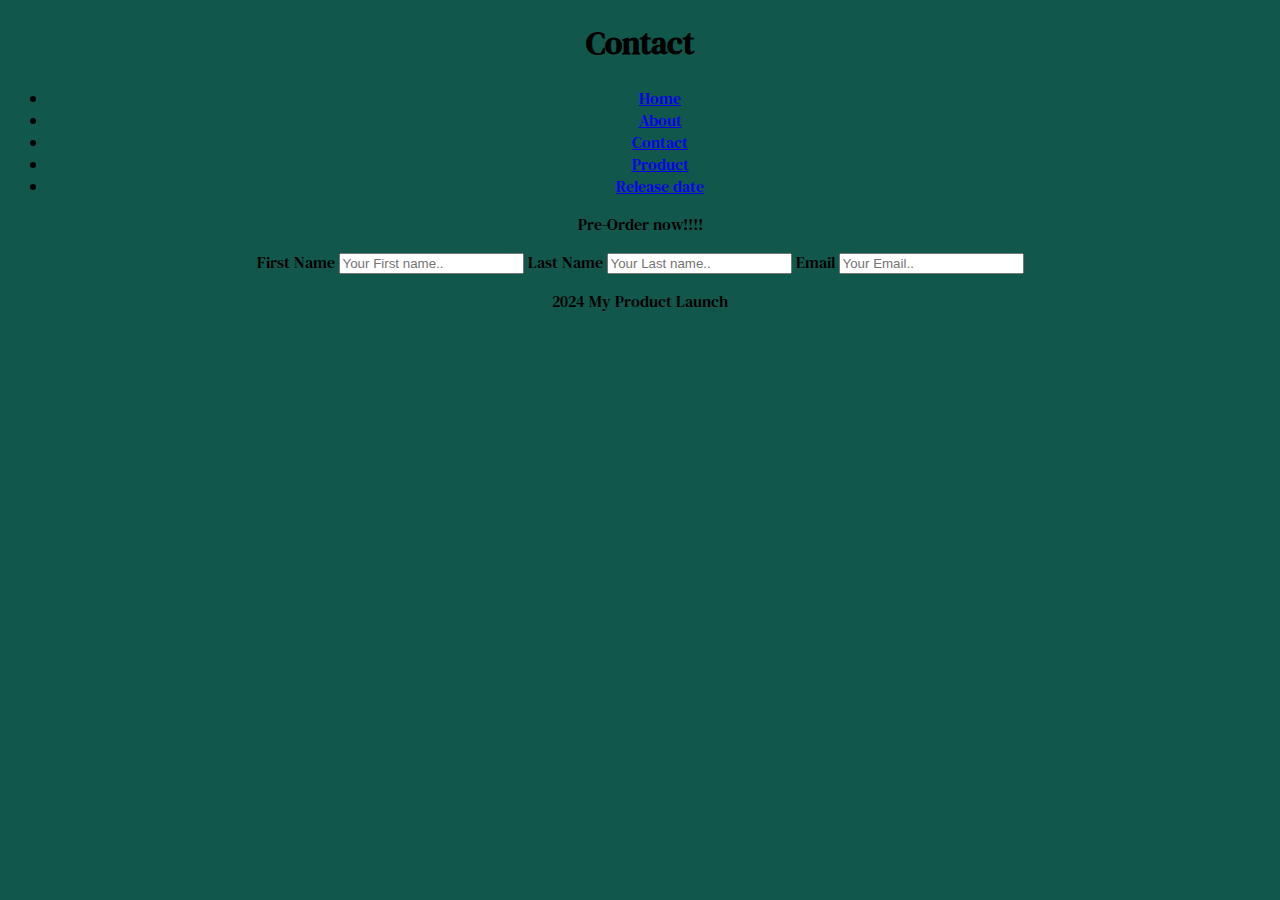
==== thankyou.html @ 516888a0 "changes" ====
<!DOCTYPE html>

<html lang="en">

<head>
  
        <link rel="icon" href="gaminglogo">
            <meta charset="UTF-8">
            <meta name="description" content="a breif description of my website.">
            <link rel="stylesheet" href="pglinked.css">
            <script src="script.js"></script>
            <title>Product Launch</title>
            <link rel="preconnect" href="https://fonts.googleapis.com">
        <link rel="preconnect" href="https://fonts.gstatic.com" crossorigin>
        <link href="https://fonts.googleapis.com/css2?family=DM+Serif+Text:ital@0;1&display=swap" rel="stylesheet">

</head>
<body>
<header>
        <h1>Contact</h1>
        <nav class="navbar a">
                <ul>
                        <li><a href="#">Home</a></li>
                        <li><a href="#">About</a></li>
                        <li><a href="#">Contact</a></li>
                        <li><a href="#">Product</a></li>
                        <li><a href="#">Release date</a></li>
                     
                </ul>
        </nav>
</header>


<div class="container">
        <p>Pre-Order now!!!!</p>
        <form action="action_page.php">
      
          <label for="fname">First Name</label>
          <input type="text" id="fname" name="firstname" placeholder="Your First name..">
      
          <label for="lname">Last Name</label>
          <input type="text" id="lname" name="lastname" placeholder="Your Last name..">
      
          <label for="email">Email</label>
          <input type="text" id="email" name="email" placeholder="Your Email..">
          </select>
        </form>
      </div>



<footer>
        <p>2024 My Product Launch</p>

</footer>




</body>
  
</html>
---- pglinked.css ----
/* Place CSS styles here */
body{
    font-family: "DM Serif Text", serif;
  font-weight: 400;
  font-style: normal;
  text-align: center;
  background-color: #11574b;

}
  
.genres {
    text-align: left;
    list-style-position: inside;
}

.NEM{
  text-align: left;
}
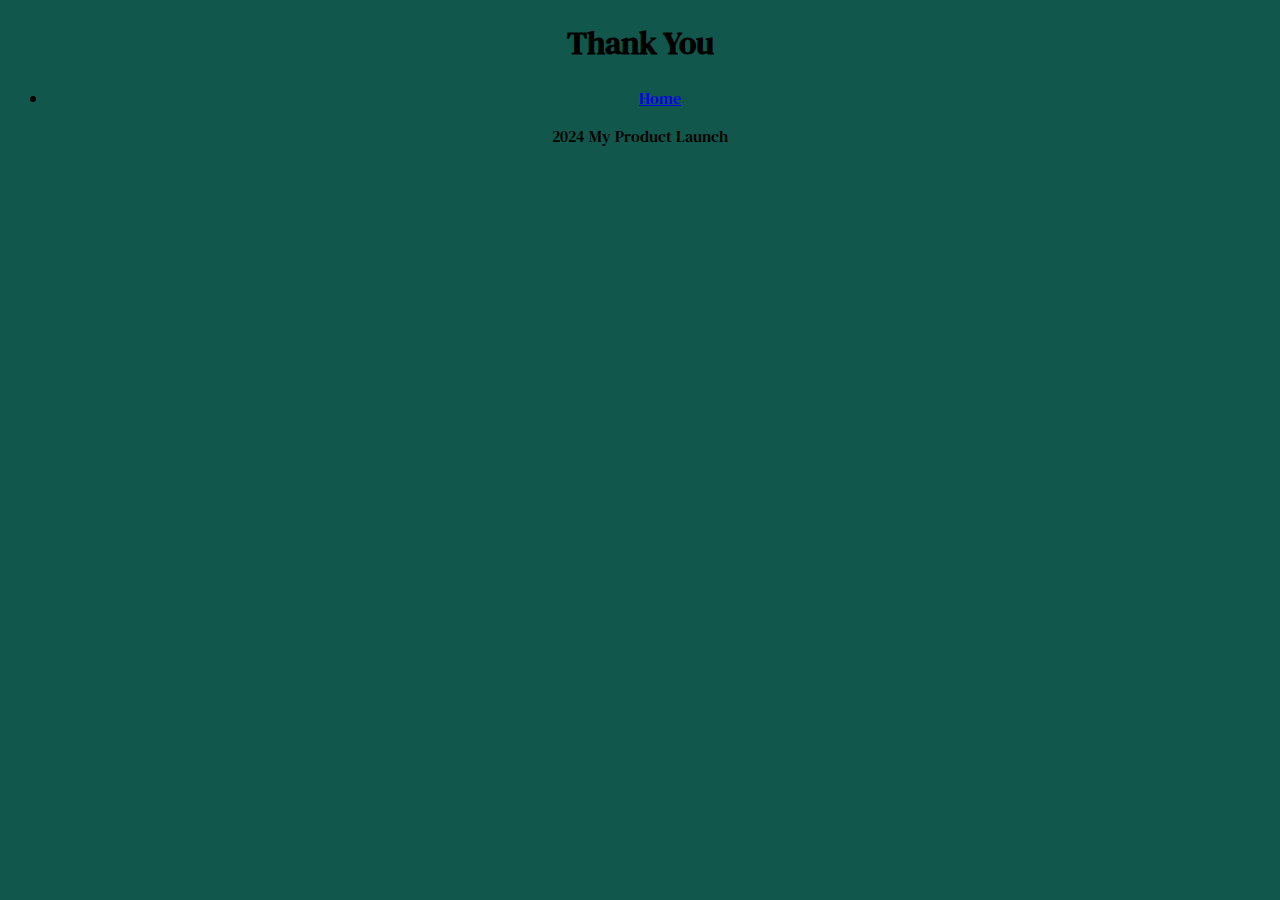
==== commit 58b86000: "alot" ====
--- a/thankyou.html
+++ b/thankyou.html
@@ -17,35 +17,17 @@
 </head>
 <body>
 <header>
-        <h1>Contact</h1>
+        <h1>Thank You</h1>
         <nav class="navbar a">
                 <ul>
-                        <li><a href="#">Home</a></li>
-                        <li><a href="#">About</a></li>
-                        <li><a href="#">Contact</a></li>
-                        <li><a href="#">Product</a></li>
-                        <li><a href="#">Release date</a></li>
+                        <li><a href="index.html">Home</a></li>
                      
                 </ul>
         </nav>
 </header>
 
 
-<div class="container">
-        <p>Pre-Order now!!!!</p>
-        <form action="action_page.php">
-      
-          <label for="fname">First Name</label>
-          <input type="text" id="fname" name="firstname" placeholder="Your First name..">
-      
-          <label for="lname">Last Name</label>
-          <input type="text" id="lname" name="lastname" placeholder="Your Last name..">
-      
-          <label for="email">Email</label>
-          <input type="text" id="email" name="email" placeholder="Your Email..">
-          </select>
-        </form>
-      </div>
+
 
 
 
